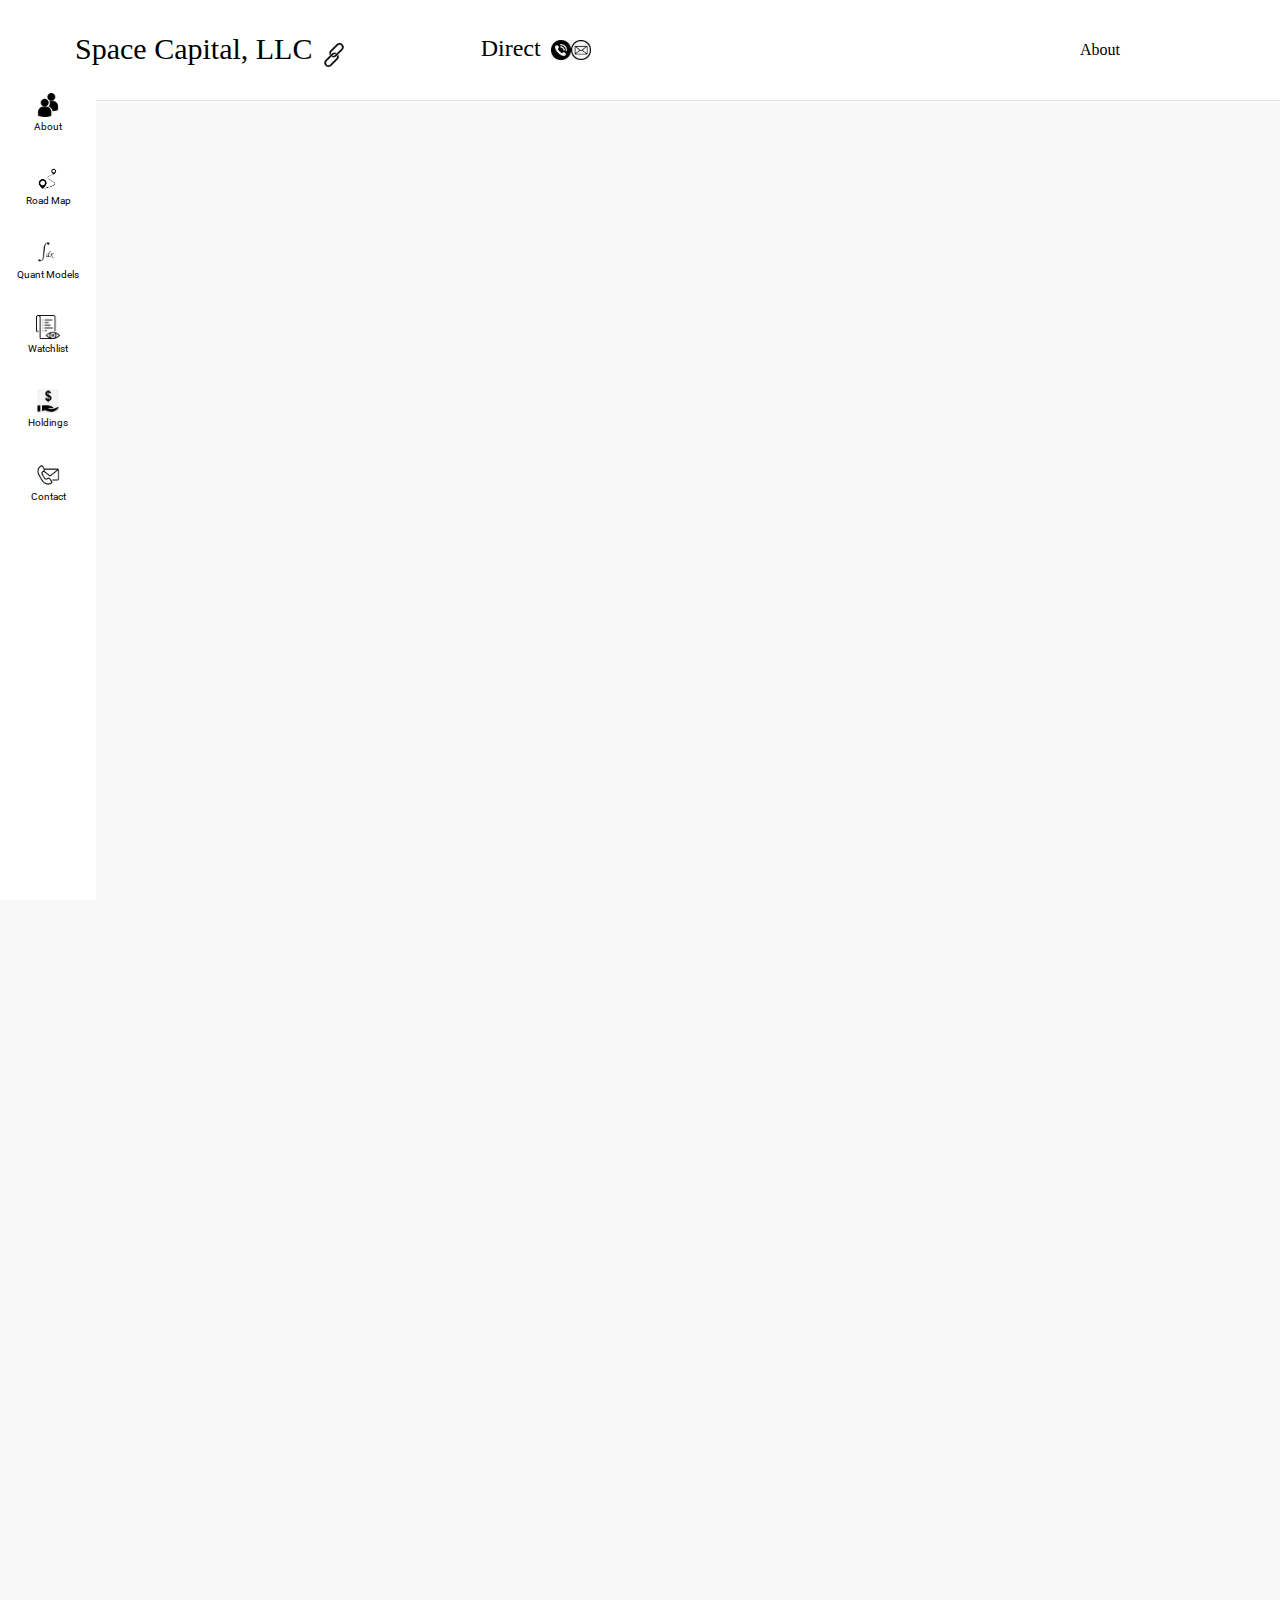
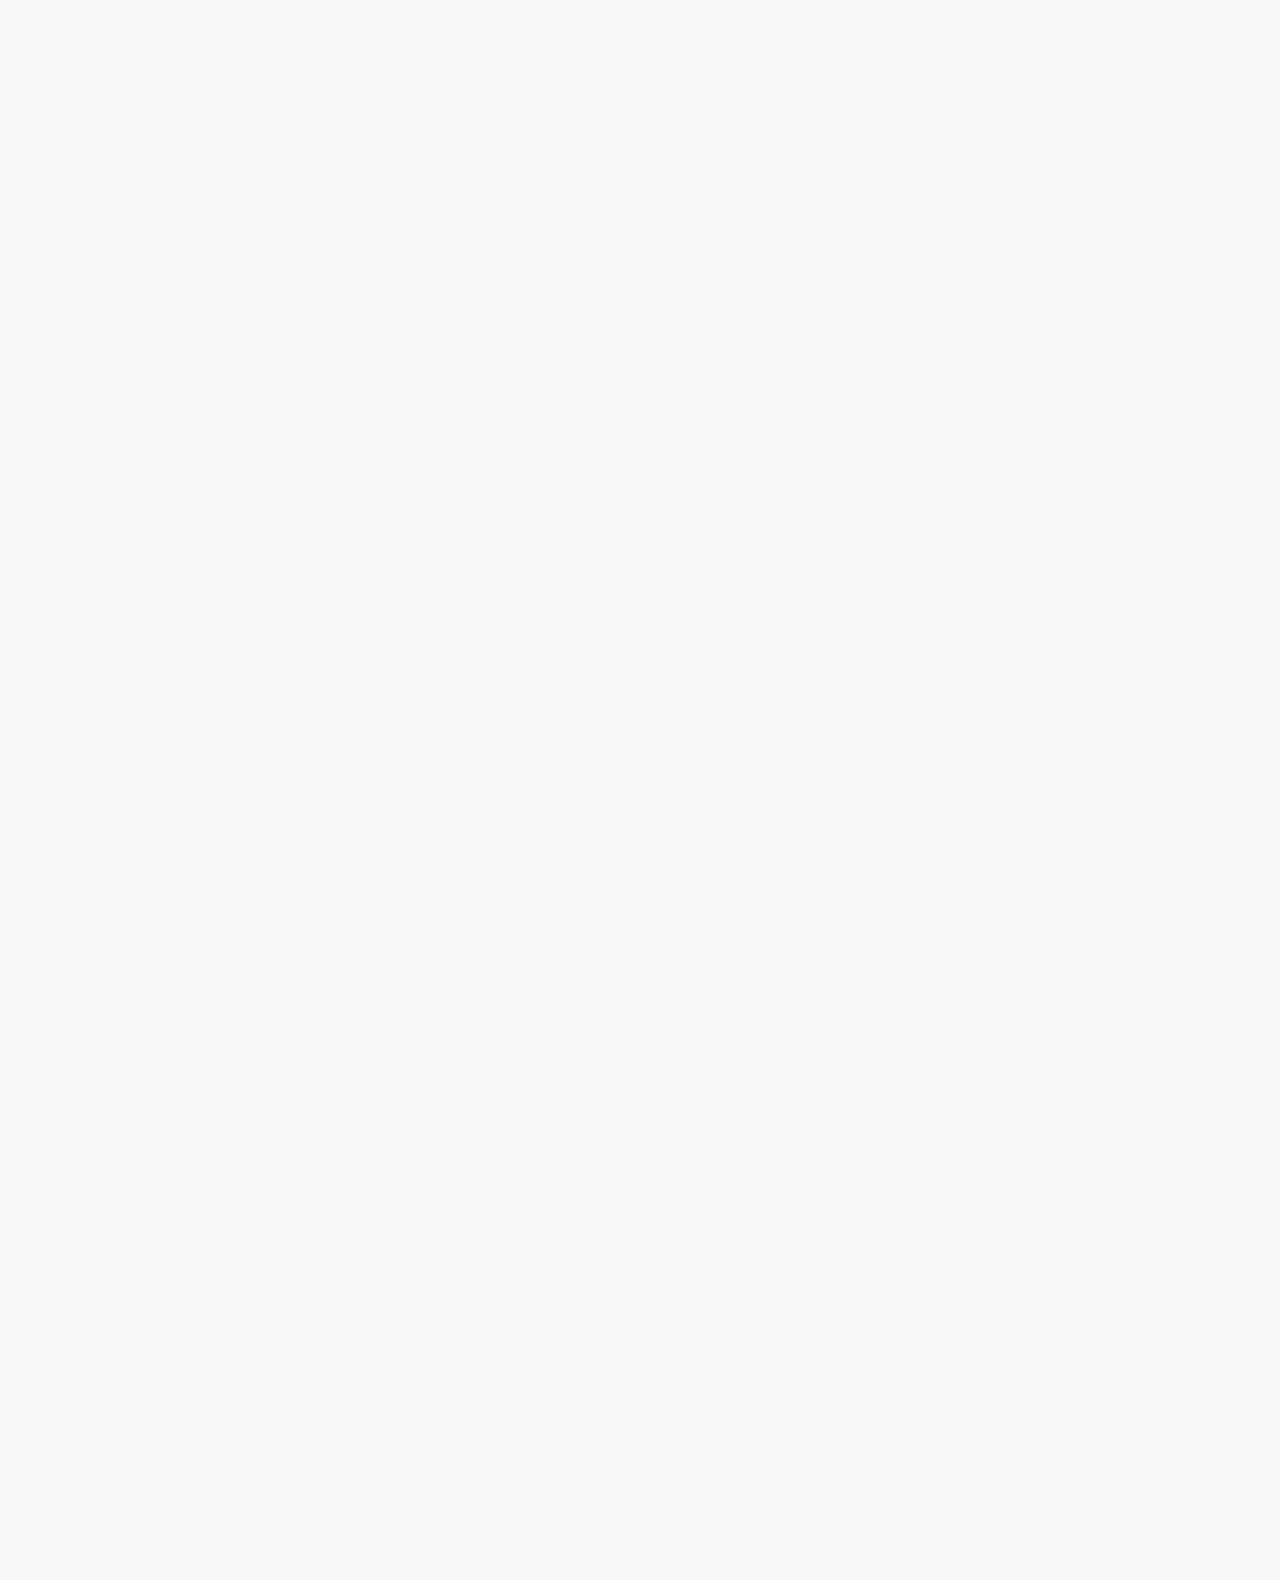
==== about.html @ f2597c27 "Add files via upload" ====
<!DOCTYPE html>
<html>
  <head>
    <title>Space Capital Fund About</title>

    <link rel="preconnect" href="https://fonts.googleapis.com">
    <link rel="preconnect" href="https://fonts.gstatic.com" crossorigin>
    <link href="https://fonts.googleapis.com/css2?family=Roboto:wght@400;500;700&display=swap" rel="stylesheet">
    <link rel="preconnect" href="https://fonts.googleapis.com">
    <link rel="preconnect" href="https://fonts.gstatic.com" crossorigin>
    <link href="https://fonts.googleapis.com/css2?family=Satisfy&display=swap" rel="stylesheet">
    <link rel="stylesheet" href="styles/general.css">
    <link rel="stylesheet" href="styles/mainbody.css">
    <link rel="stylesheet" href="styles/header.css">
    <link rel="stylesheet" href="styles/sidebar.css">

  </head>
  <body>
    <div class="header">
      <div class="left-section">
        <div class="name-link">
          <a href="./index.html">
            <div class="my-name">Space Capital, LLC</div>
          </a>
        </div>

        <div class="links-icon-container">
          <button class="links-button">        
            <img class="links-icon" 
            src="icons/links-icon.webp">
            <div class="tooltip"> 
              <div class="twitter">Twitter: &#64; JackHartmann</div>
            </div>
          </button>
        </div>

      </div>
      
      <div class="middle-section">
        <div class="direct">
          Direct
        </div>
        <button class="phone-number-button">
          <img class="phone-number-icon" src="icons/phone-number-icon.jpg">
          <div class="tooltip">(651)274-2830</div>
        </button>
        <button class="email-address-button">
          <img class="email-address-icon" src="icons/email-address-icon.jpg">
          <div class="tooltip">jhartmann@spacecapitalllc.com</div>
        </button>
      </div>

      <div class="right-section">
        <div class="Credentials">
          About
        </div>
      </div>
    
    </div>


    <div class="sidebar">
      <div class="sidebar-link">
        <img src="icons/About-icon.png">
        <a href="./about.html">
          <div>About</div>
        </a>
      </div>
      <div class="sidebar-link">
        <img src="icons/roadmap-icon.jpg">
        <a href="./roadmap.html">
          <div>Road Map</div>
        </a>
      </div>
      <div class="sidebar-link">
        <img src="icons/quants-icon.jpg">
        <a href="./quantmodels.html">
          <div>Quant Models</div>
        </a>
      </div>
      <div class="sidebar-link">
        <img src="icons/watchlist-icon.png">
        <a href="./Watchlist.html">
          <div>Watchlist</div>
        </a>
      </div>
      <div class="sidebar-link">
        <img src="icons/holdings-icon.png">
        <a href="./holdings.html">
          <div>Holdings</div>
        </a>
      </div>
      <div class="sidebar-link">
        <img src="icons/contact-icon.png">
        <a href="./contact.html">
          <div>Contact</div>
        </a>
      </div>

    </div>
   

    <div class="art-body" >

    </div>


  </body>
</html>
---- styles/general.css ----
p{
  font-family: Roboto, Arial; 
  margin-top: 0;
  margin-bottom: 0;
}

body{
  margin: 0; 
  padding-top: 80px; 
  padding-left: 96px; 
  padding-right: 24px; 
  background-color: rgb(248,248,248);
  padding-bottom: 3000px;
}
---- styles/mainbody.css ----
.thumbnail{
  width: 100%; 
}



.video-title{
  margin-top: 0; 
  font-size: 14px;
  font-weight: 500; 
  line-height: 20px; 
  margin-bottom: 10px; 
}


.video-info-grid{
  display: grid;
  grid-template-columns: 50px 1fr;
}



.channel-picture{

}

.video-info{

}

.profile-picture{
  width: 36px; 
  border-radius: 50px
}

.thumbnail-row{
  margin-bottom: 8px;
  position: relative; 
}

.video-author, 
.video-stats{
  font-size: 12px; 
  color: rgb(96,96,96);
}

.video-author{
  margin-bottom: 4px; 
}

.video-grid{
  display: grid;
  grid-template-columns: 1fr 1fr 1fr; 
  column-gap: 16px; 
  row-gap: 40px; 
}

.video-time{
  font-family: Roboto, Arial;
  font-size: 12px; 
  font-weight: 500; 
  padding-left: 4px;
  padding-right: 4px;
  padding-top: 4px;
  padding-bottom: 4px;
  border-radius: 2px; 
  background-color: black;
  color: white; 
  position: absolute; 
  bottom: 8px;
  right: 5px; 
}

.bet-list,
.ideas-list{
  padding-top: 100px; 
  padding-left: 100px; 
}

.bet-1-description,
.idea-1-description,
.idea-2-description, 
.idea-3-description,
.idea-1-description-cont{
  padding-left: 40px; 
  padding-top: 40px; 
}

.BTC-sim{
padding-left: 40px; 
padding-top: 40px; 
}

.BTC-sim-description{ 
  padding-top: 40px; 
}

.ideas-list{
  padding-top: 100px; 
  padding-left: 100px; 
}

.Tesla-Chart-Img,
.Art-1-Image,
.art-2-image,
.art-3-image,
.art-4-image,
.art-5-image{
  padding-top: 40px; 
  padding-left: 40px; 
}

.Tesla-Chart,
.Art-1,
.art-2,
.art-3,
.art-4,
.art-5{
  width:1000px; 
}

.tesla-chart-description{
  padding-top: 40px; 
}

.tesla-chart-closing{
  padding-top: 20px; 
}

.btc-luck{
  padding-top: 80px; 
}

.btc-chart-img,
.ge-chart-img,
.spx-chart-img{
  padding-top: 40px; 
  padding-left:40px;
}

.btc-chart,
.ge-chart,
.spx-chart{
  width: 1000px; 
}

.btc-chart-description,
.ge-chart-description,
.spx-chart-description{
  padding-top: 40px; 
}

.interests-body{
  padding-top: 100px;
  padding-left: 100px; 
}

.memorables-body{
  padding-left: 100px; 
  padding-top: 100px; 
}

.ideas-body{
  padding-left: 100px; 
  padding-top: 100px; 
}

.art-body{
  padding-left: 100px; 
  padding-top: 100px; 
}

.tesla-update{
  padding-top: 80px; 
}

.format-notice{
  padding-bottom: 20px; 
}

.jwst{
  padding-left:100px;
  padding-top: 100px;
  padding-right: 100px;
  padding-bottom: 100px;
}
---- styles/header.css ----
.header{
  height: 100px;

  display: flex; 
  flex-direction: row; 
  justify-content: space-between; 
  position: fixed; 
  top: 0;
  left: 0;
  right: 0; 
  z-index: 100; 
  background-color: white;
  border-bottom-width: 1px; 
  border-bottom-style: solid;
  border-bottom-color: rgb(228,228,228);
}

.left-section{
  margin-left: 75px;
  display: flex;
  align-items: center; 
}

.name-link a{
  color: black;
  text-decoration: none;
}

.links-button{
  margin-left: 10px; 
  margin-top: 10px; 
  height: 24px;
  width: 24px;
  border-style: none; 
  position: relative; 
  display: flex;
  justify-content: center; 
  align-items: center; 
  background-color: white;
  cursor: pointer;
}

.links-button .tooltip {
  position: absolute; 
  background-color: grey; 
  color: white; 
  padding-top: 4px; 
  padding-bottom: 4px; 
  padding-left: 8px; 
  padding-right: 8px; 
  border-radius: 2px; 
  font-size: 12px; 
  bottom: -30px; 
  opacity: 0; 
  transition: opacity 0.15s; 
  pointer-events: none; 
  white-space: nowrap;
}

.links-button:hover .tooltip {
  opacity: 1; 
}

.my-name{
  height: 36px; 
  font-size: 30px; 
}



.links-icon{
  height: 24px;
  margin-left: 24px;
  margin-right: 20px; 
  position: absolute; 
  right: -22px;
  padding-left: 2px; 
  padding-right: 2px; 
  padding-top: 2px;
  padding-bottom: 2px; 


}

.links-icon-container{
  position: relative; 
}


.middle-section{
  flex: 1; 
  margin-left: 70px; 
  margin-right: 35px; 
  max-width: 500px; 
  display: flex;
  align-items: center; 
}

.direct{
  height: 30px; 
  font-size: 24px; 
  background-color: white;
  margin-right: 10px; 
}


.phone-number-button{
  height: 20px;
  width: 20px;
  border-style: none; 
}

.phone-number-icon{
  height: 20px;
}

.email-address-button{
  height: 20px;
  width: 20px;
  border-style: none; 
}

.email-address-icon{
  height: 20px;
}

.phone-number-button, 
.email-address-button{
  position: relative; 
  display: flex;
  justify-content: center; 
  align-items: center; 
}

.phone-number-button .tooltip, .email-address-button .tooltip {
  position: absolute; 
  background-color: grey; 
  color: white; 
  padding-top: 4px; 
  padding-bottom: 4px; 
  padding-left: 8px; 
  padding-right: 8px; 
  border-radius: 2px; 
  font-size: 12px; 
  bottom: -30px; 
  opacity: 0; 
  transition: opacity 0.15s; 
  pointer-events: none; 
  white-space: nowrap;
}

.phone-number-button:hover .tooltip, .email-address-button:hover .tooltip {
  opacity: 1; 
}



.right-section{
  width: 180px; 
  margin-right: 20px; 
  display: flex;
  align-items: center; 
  justify-content: space-between;
  margin-right: 20px; 
  flex-shrink: 0;
}
---- styles/sidebar.css ----
.sidebar{
  position: fixed; 
  left: 0; 
  bottom: 0;
  top: 70px; 
  background-color: white;
  width: 96px; 
  z-index: 200; 
  padding-top: 5px; 
}

.sidebar-link a{
color:black; 
text-decoration: none;
}

.sidebar-link{
  height: 74px; 
  display: flex;
  justify-content: center; 
  align-items: center; 
  flex-direction: column; 
  cursor: pointer; 
}

.sidebar-link:hover {
  background-color: rgb(235,235,235); 
}

.sidebar-link img {
  height: 24px; 
  margin-bottom: 4px; 

}

.sidebar-link div{
  font-family: Roboto, Arial;
  font-size: 10px; 
}
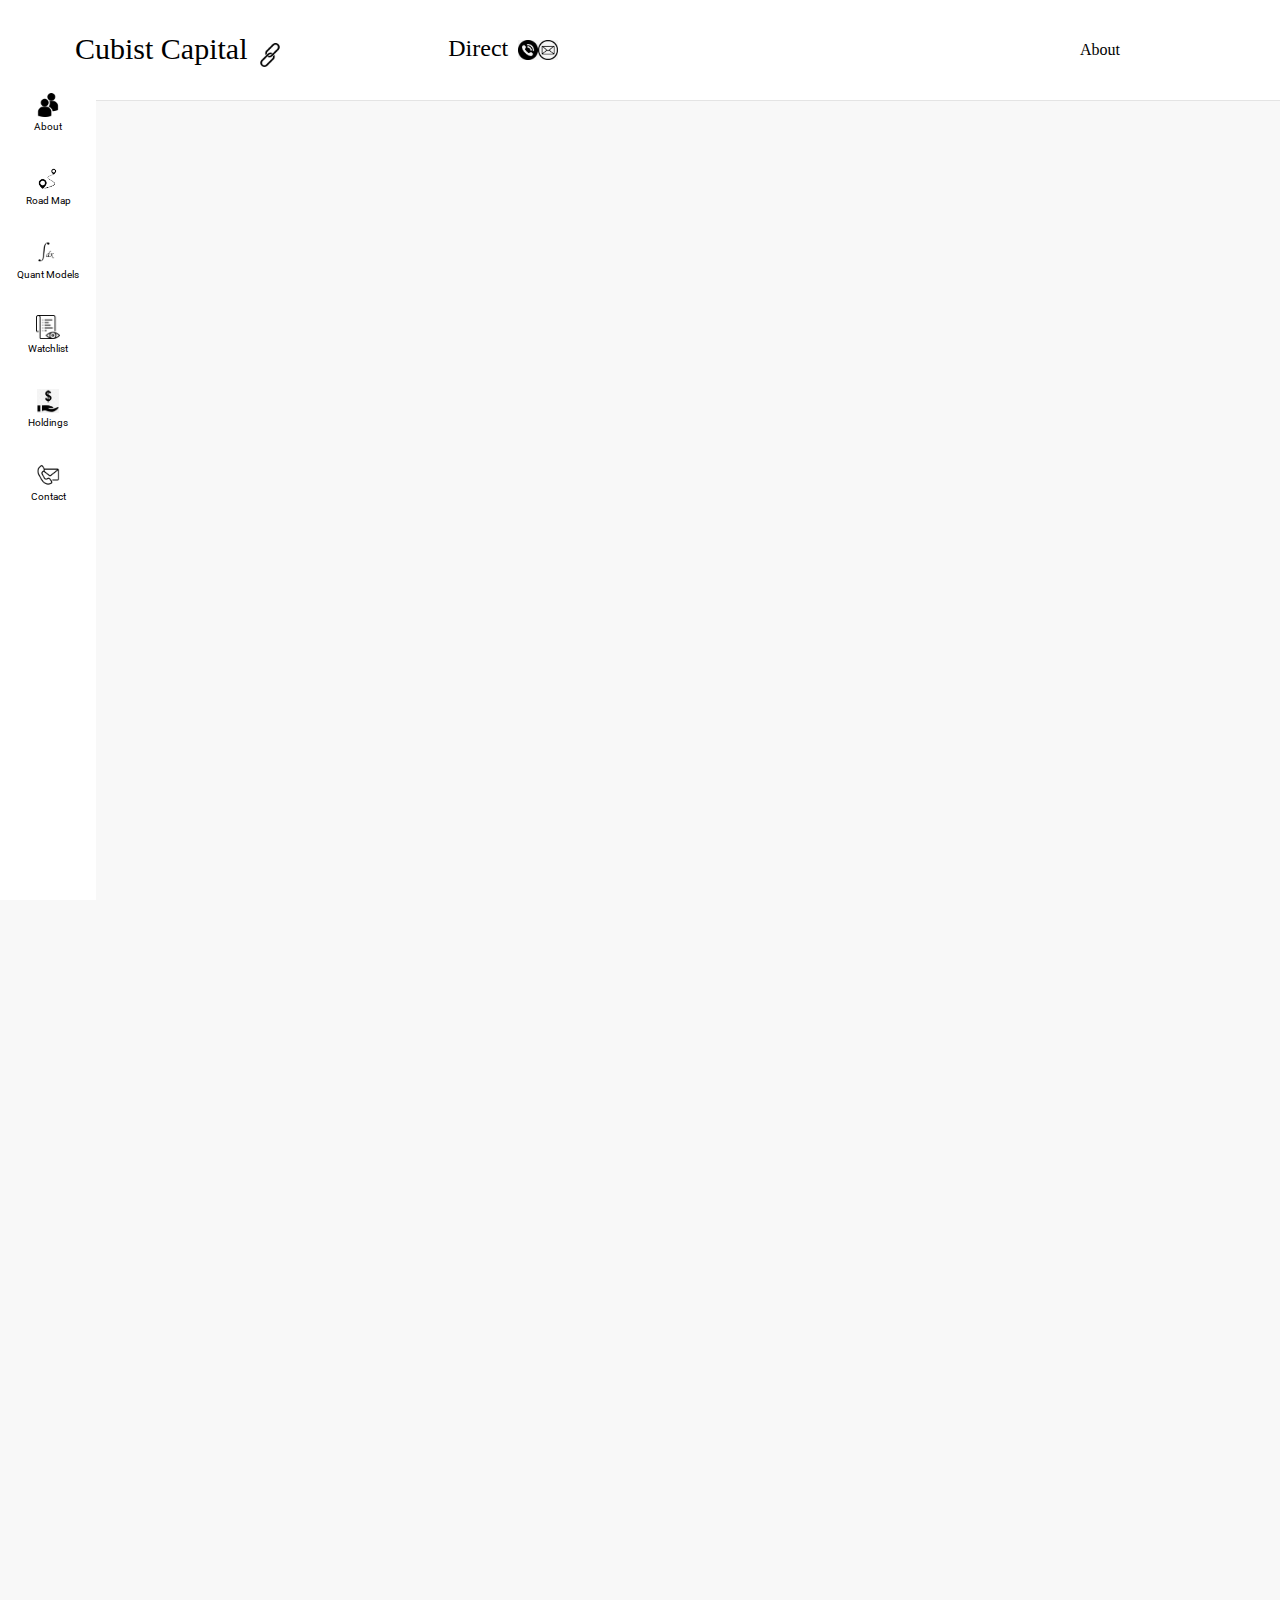
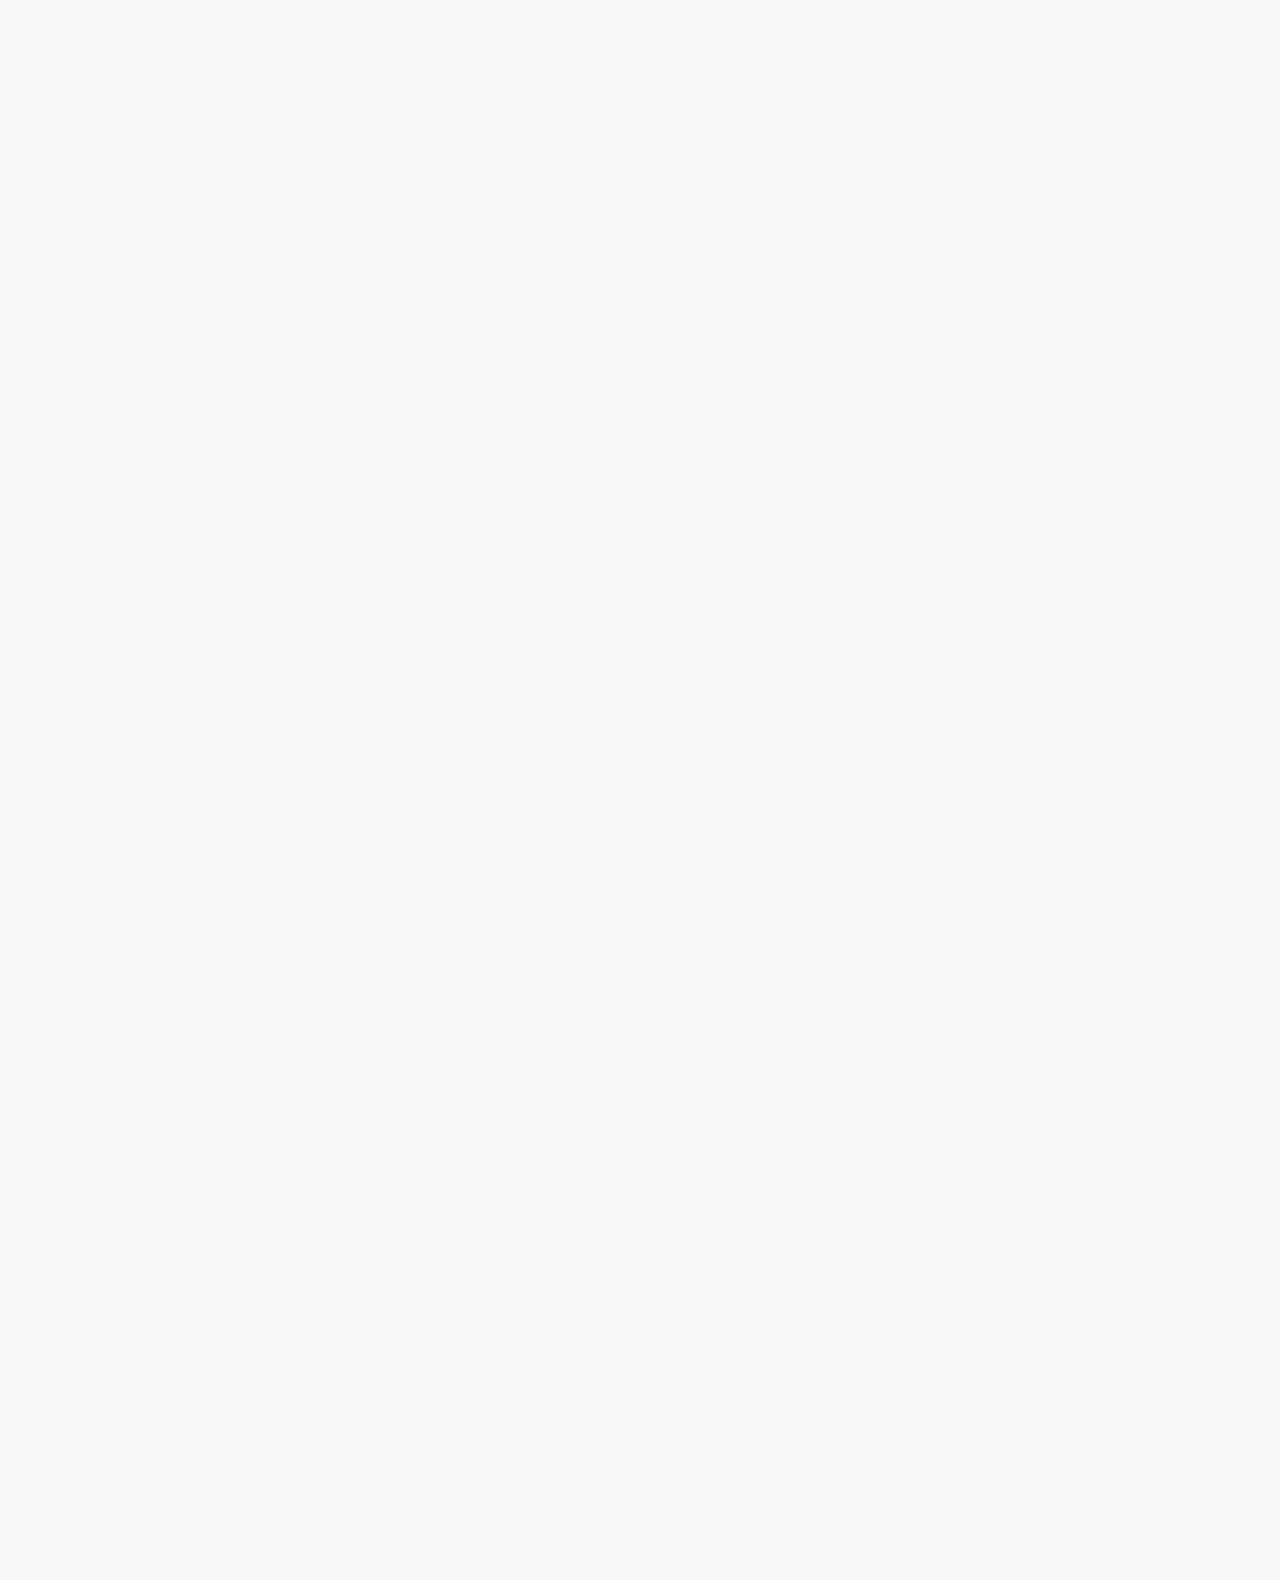
==== commit 3ade98f4: "Add files via upload" ====
--- a/about.html
+++ b/about.html
@@ -1,7 +1,7 @@
 <!DOCTYPE html>
 <html>
   <head>
-    <title>Space Capital Fund About</title>
+    <title>Cubist Capital : About </title>
 
     <link rel="preconnect" href="https://fonts.googleapis.com">
     <link rel="preconnect" href="https://fonts.gstatic.com" crossorigin>
@@ -20,7 +20,7 @@
       <div class="left-section">
         <div class="name-link">
           <a href="./index.html">
-            <div class="my-name">Space Capital, LLC</div>
+            <div class="my-name">Cubist Capital</div>
           </a>
         </div>
 
@@ -46,7 +46,7 @@
         </button>
         <button class="email-address-button">
           <img class="email-address-icon" src="icons/email-address-icon.jpg">
-          <div class="tooltip">jhartmann@spacecapitalllc.com</div>
+          <div class="tooltip">jack@cubistcap.com</div>
         </button>
       </div>
 
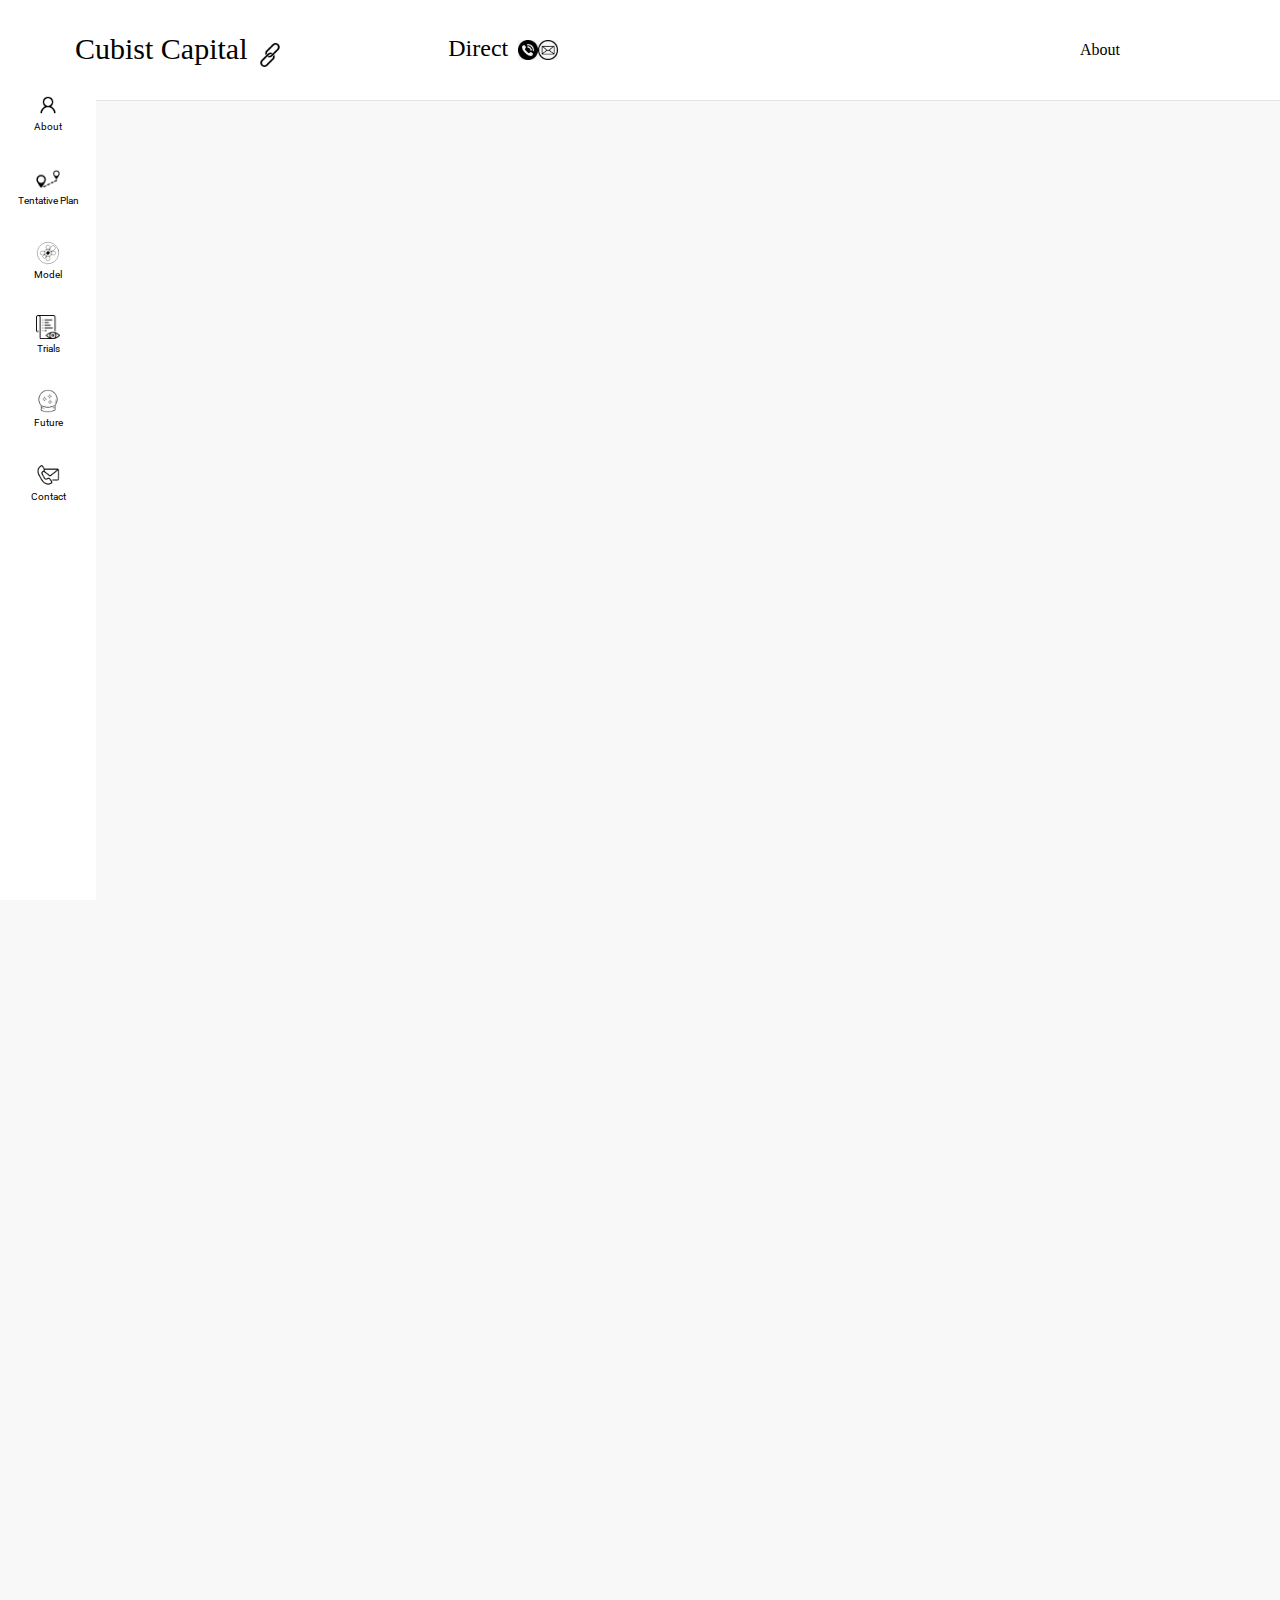
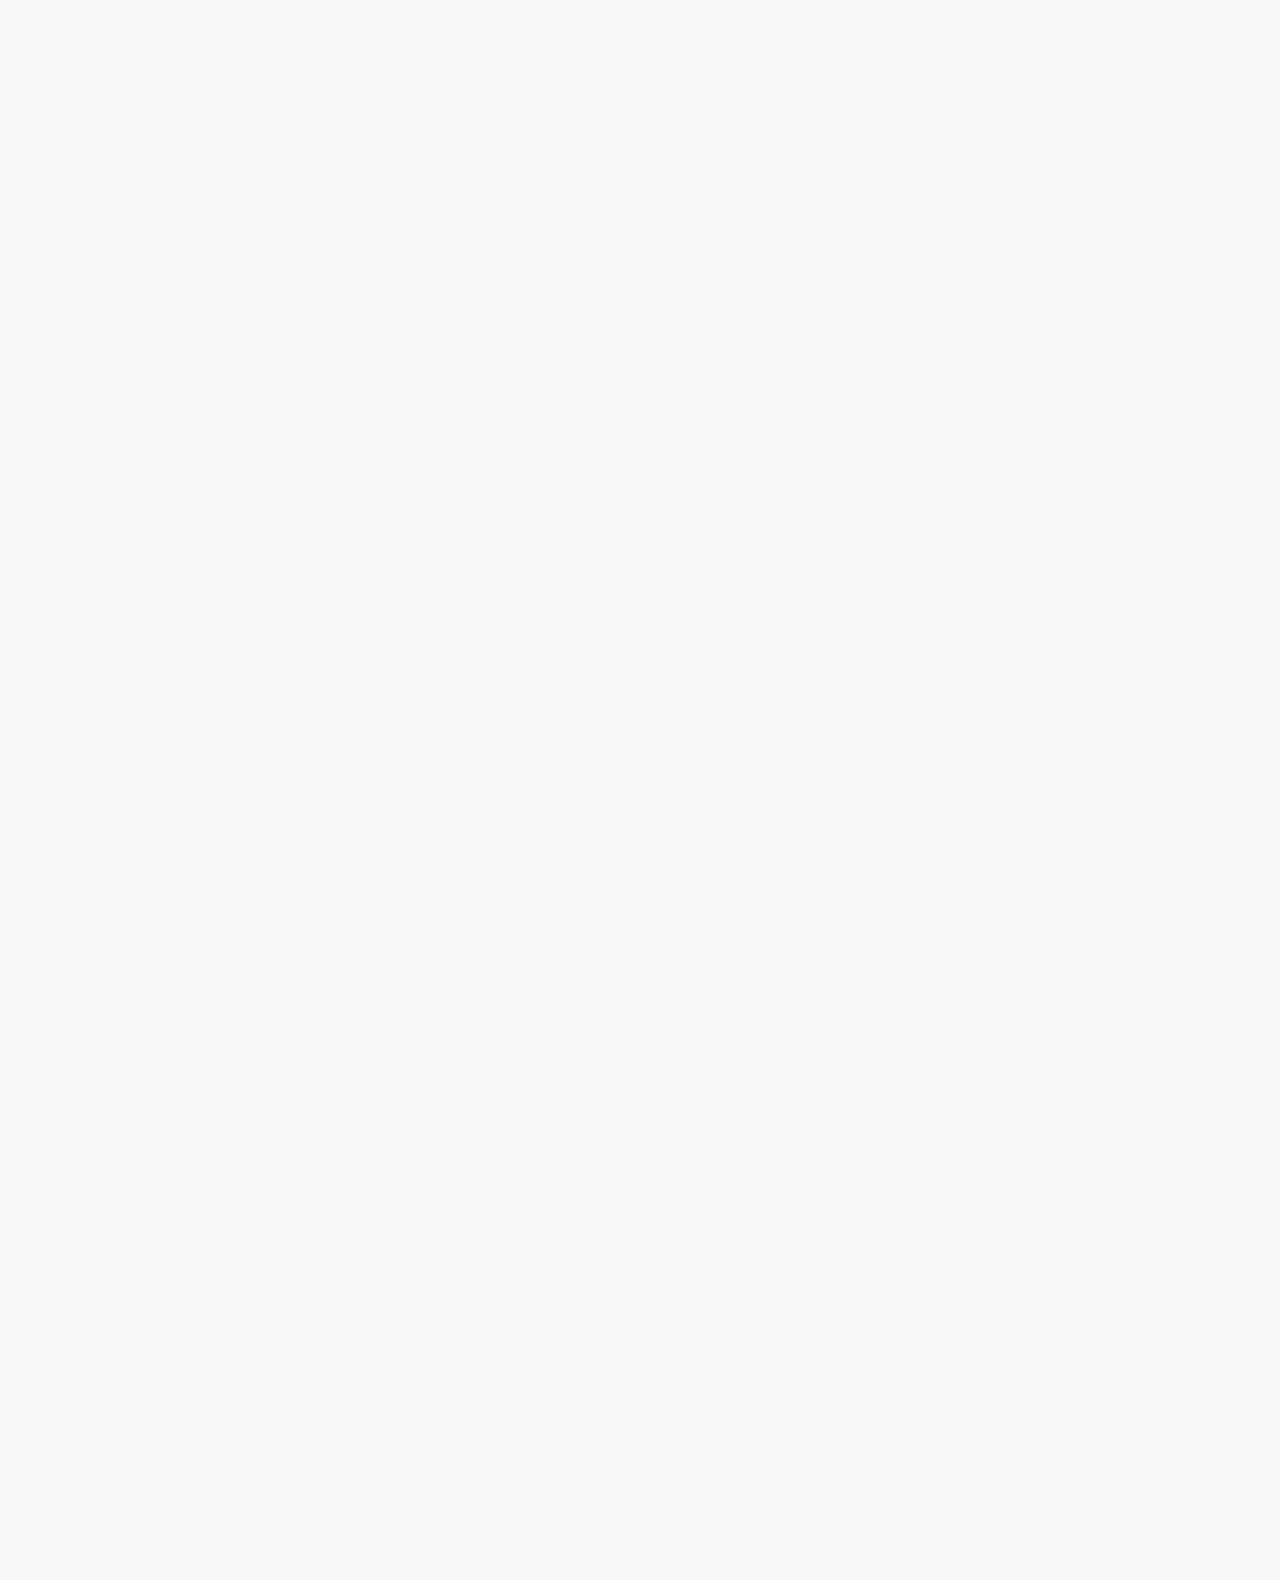
==== commit 7a4f068e: "Add files via upload" ====
--- a/about.html
+++ b/about.html
@@ -69,25 +69,25 @@
       <div class="sidebar-link">
         <img src="icons/roadmap-icon.jpg">
         <a href="./roadmap.html">
-          <div>Road Map</div>
+          <div>Tentative Plan</div>
         </a>
       </div>
       <div class="sidebar-link">
-        <img src="icons/quants-icon.jpg">
+        <img src="icons/model-icon.svg">
         <a href="./quantmodels.html">
-          <div>Quant Models</div>
+          <div>Model</div>
         </a>
       </div>
       <div class="sidebar-link">
         <img src="icons/watchlist-icon.png">
         <a href="./Watchlist.html">
-          <div>Watchlist</div>
+          <div>Trials</div>
         </a>
       </div>
       <div class="sidebar-link">
         <img src="icons/holdings-icon.png">
         <a href="./holdings.html">
-          <div>Holdings</div>
+          <div>Future</div>
         </a>
       </div>
       <div class="sidebar-link">
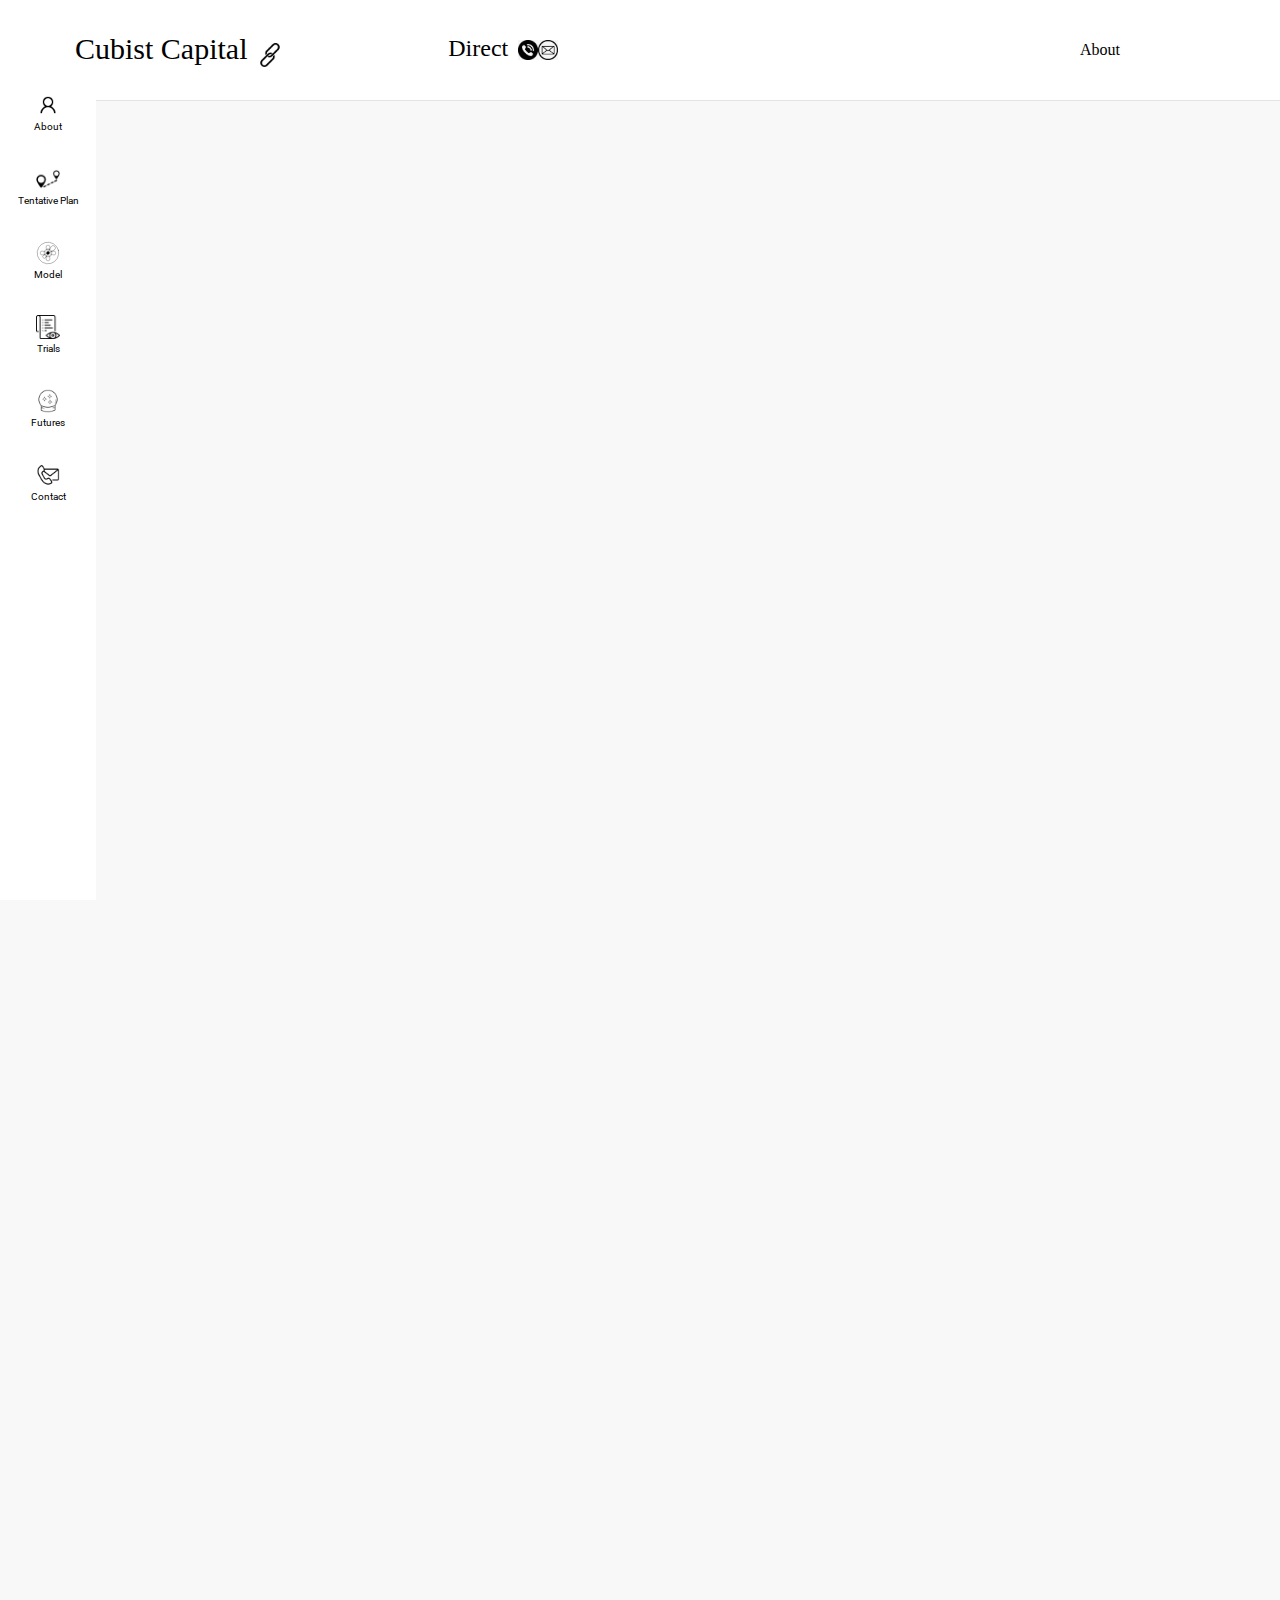
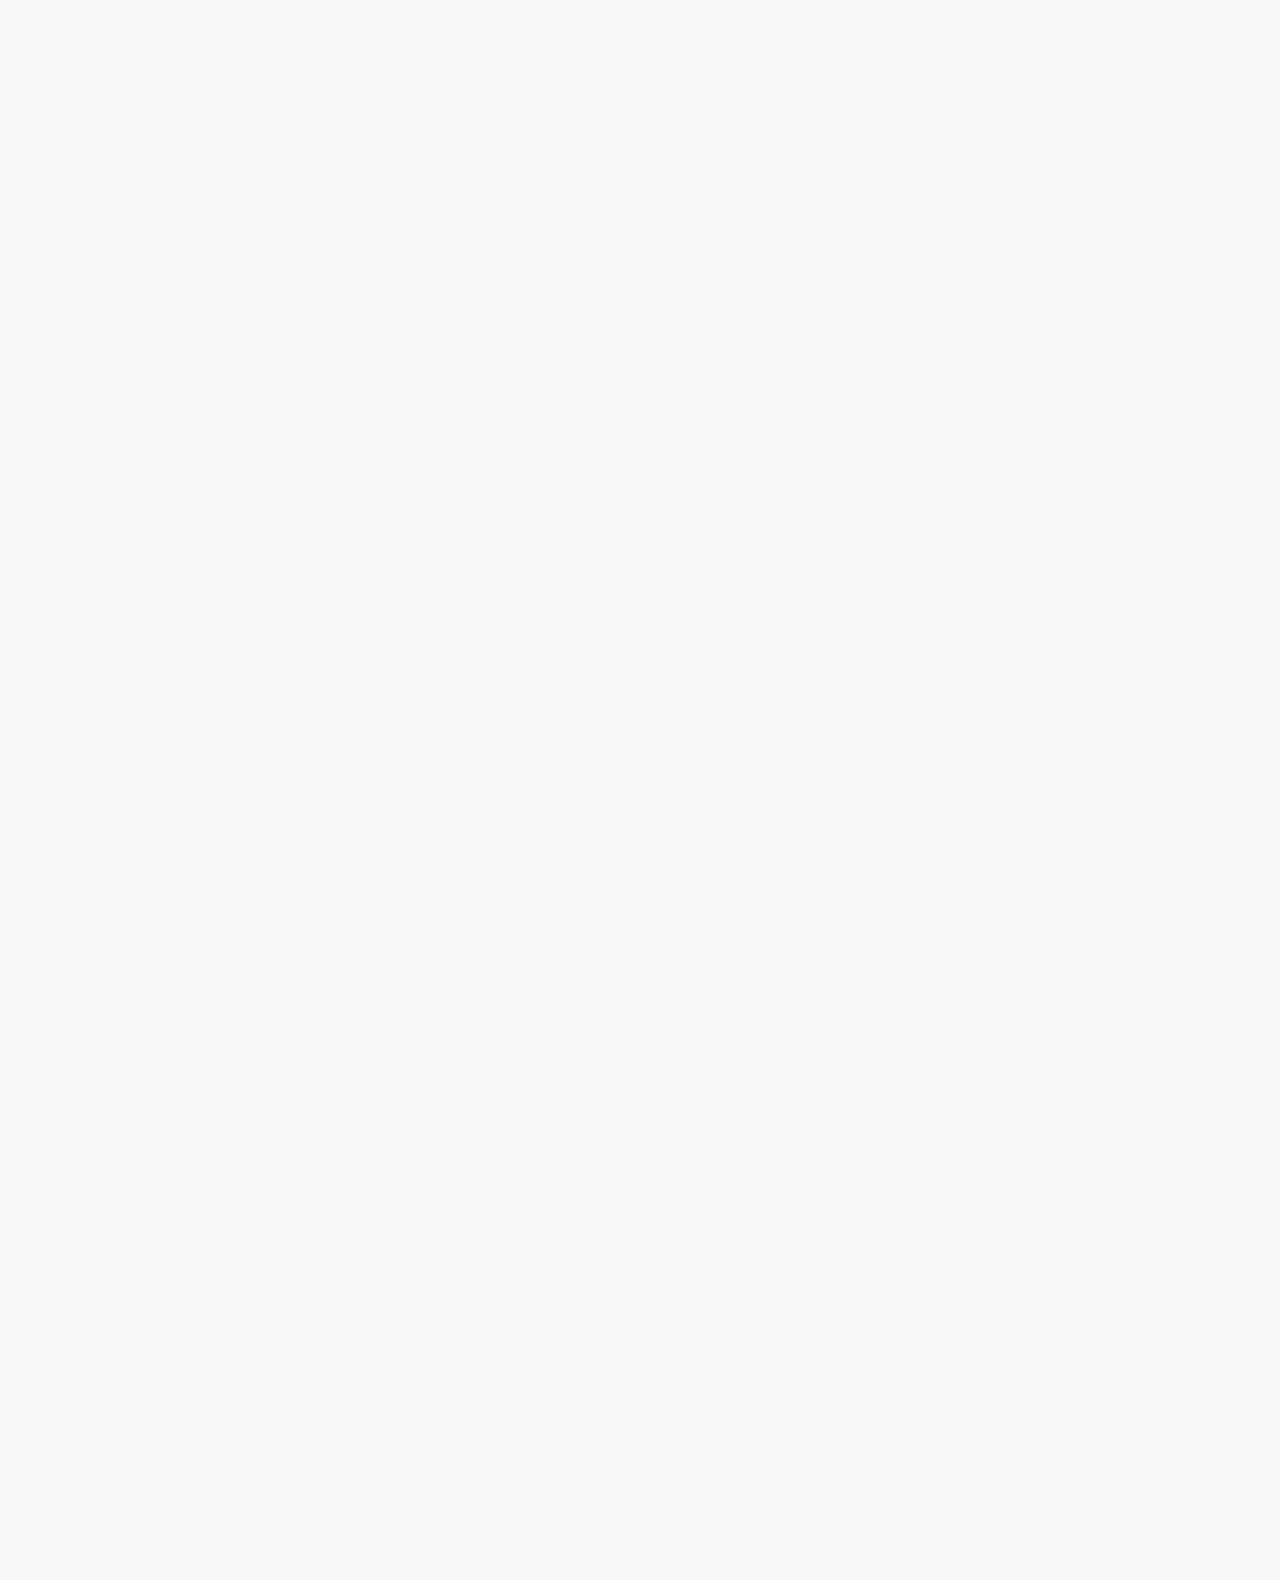
==== commit eb75bca9: "Add files via upload" ====
--- a/about.html
+++ b/about.html
@@ -87,7 +87,7 @@
       <div class="sidebar-link">
         <img src="icons/holdings-icon.png">
         <a href="./holdings.html">
-          <div>Future</div>
+          <div>Futures</div>
         </a>
       </div>
       <div class="sidebar-link">
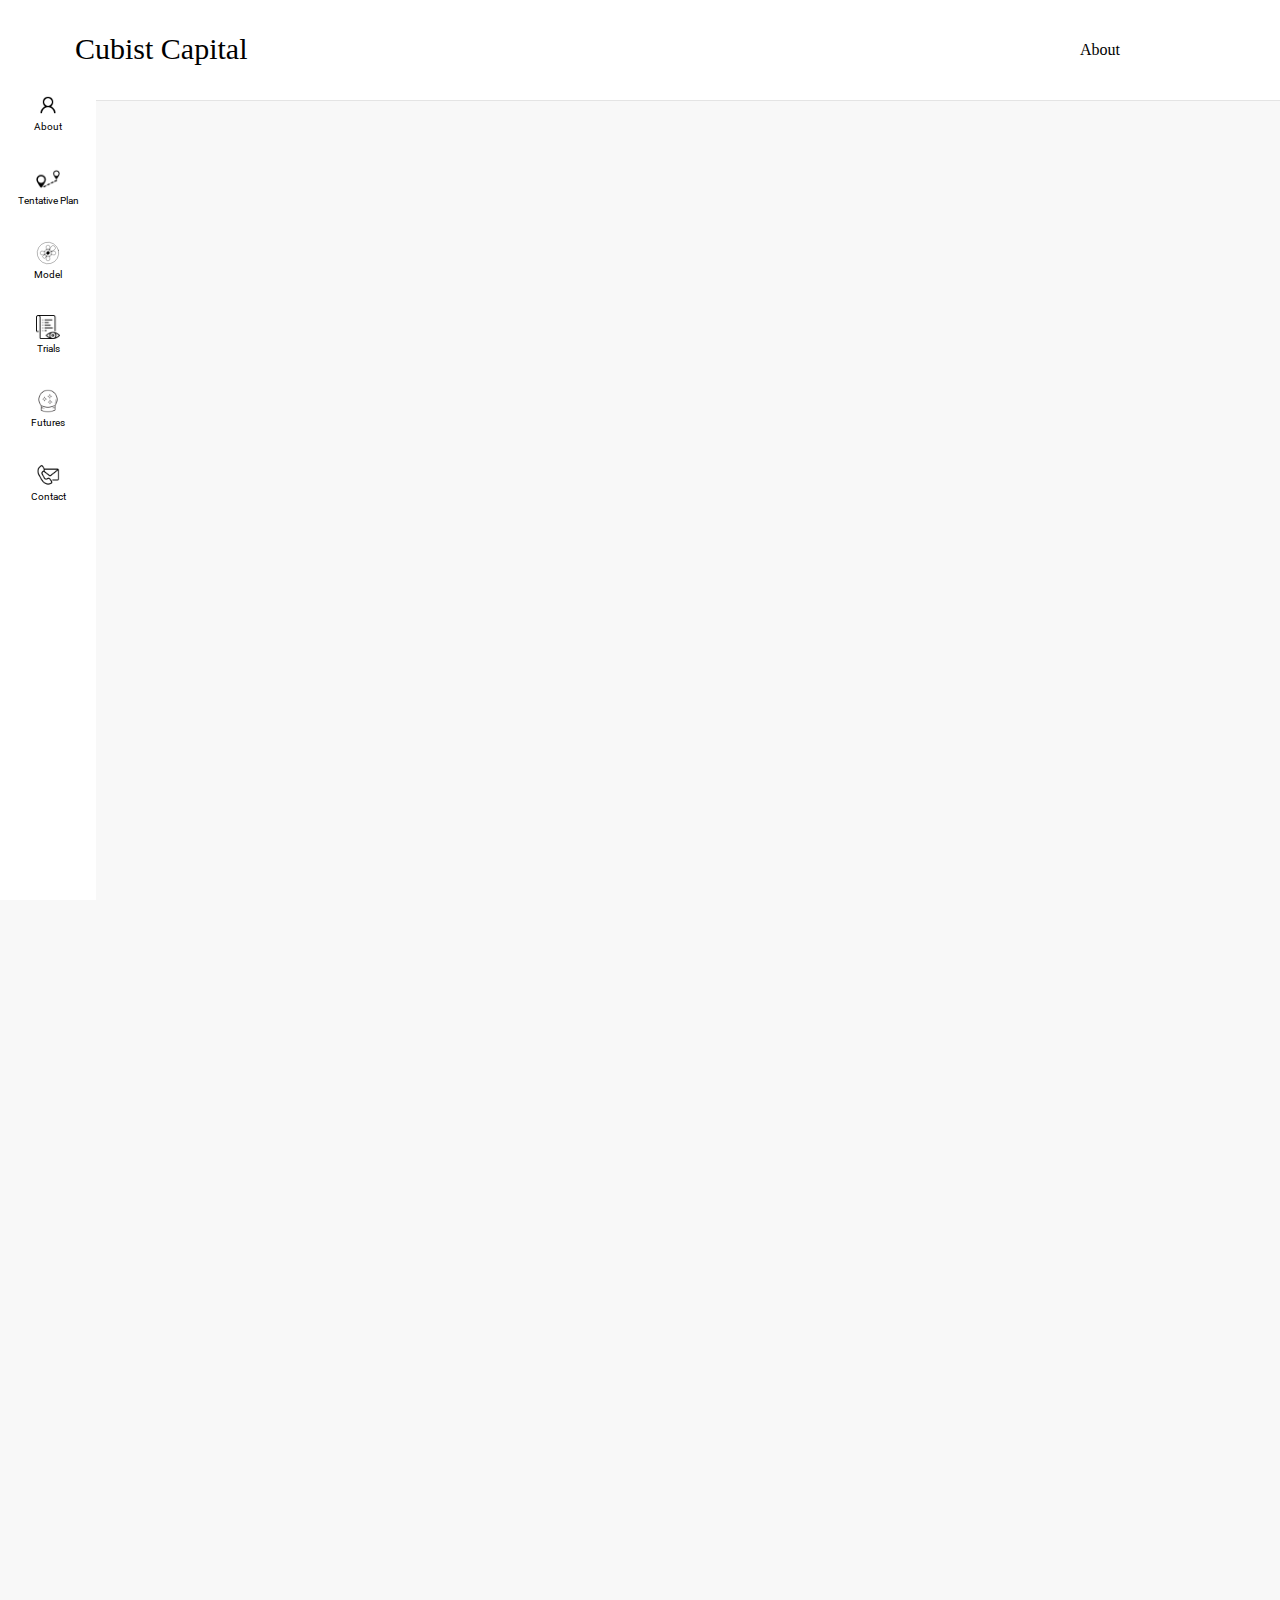
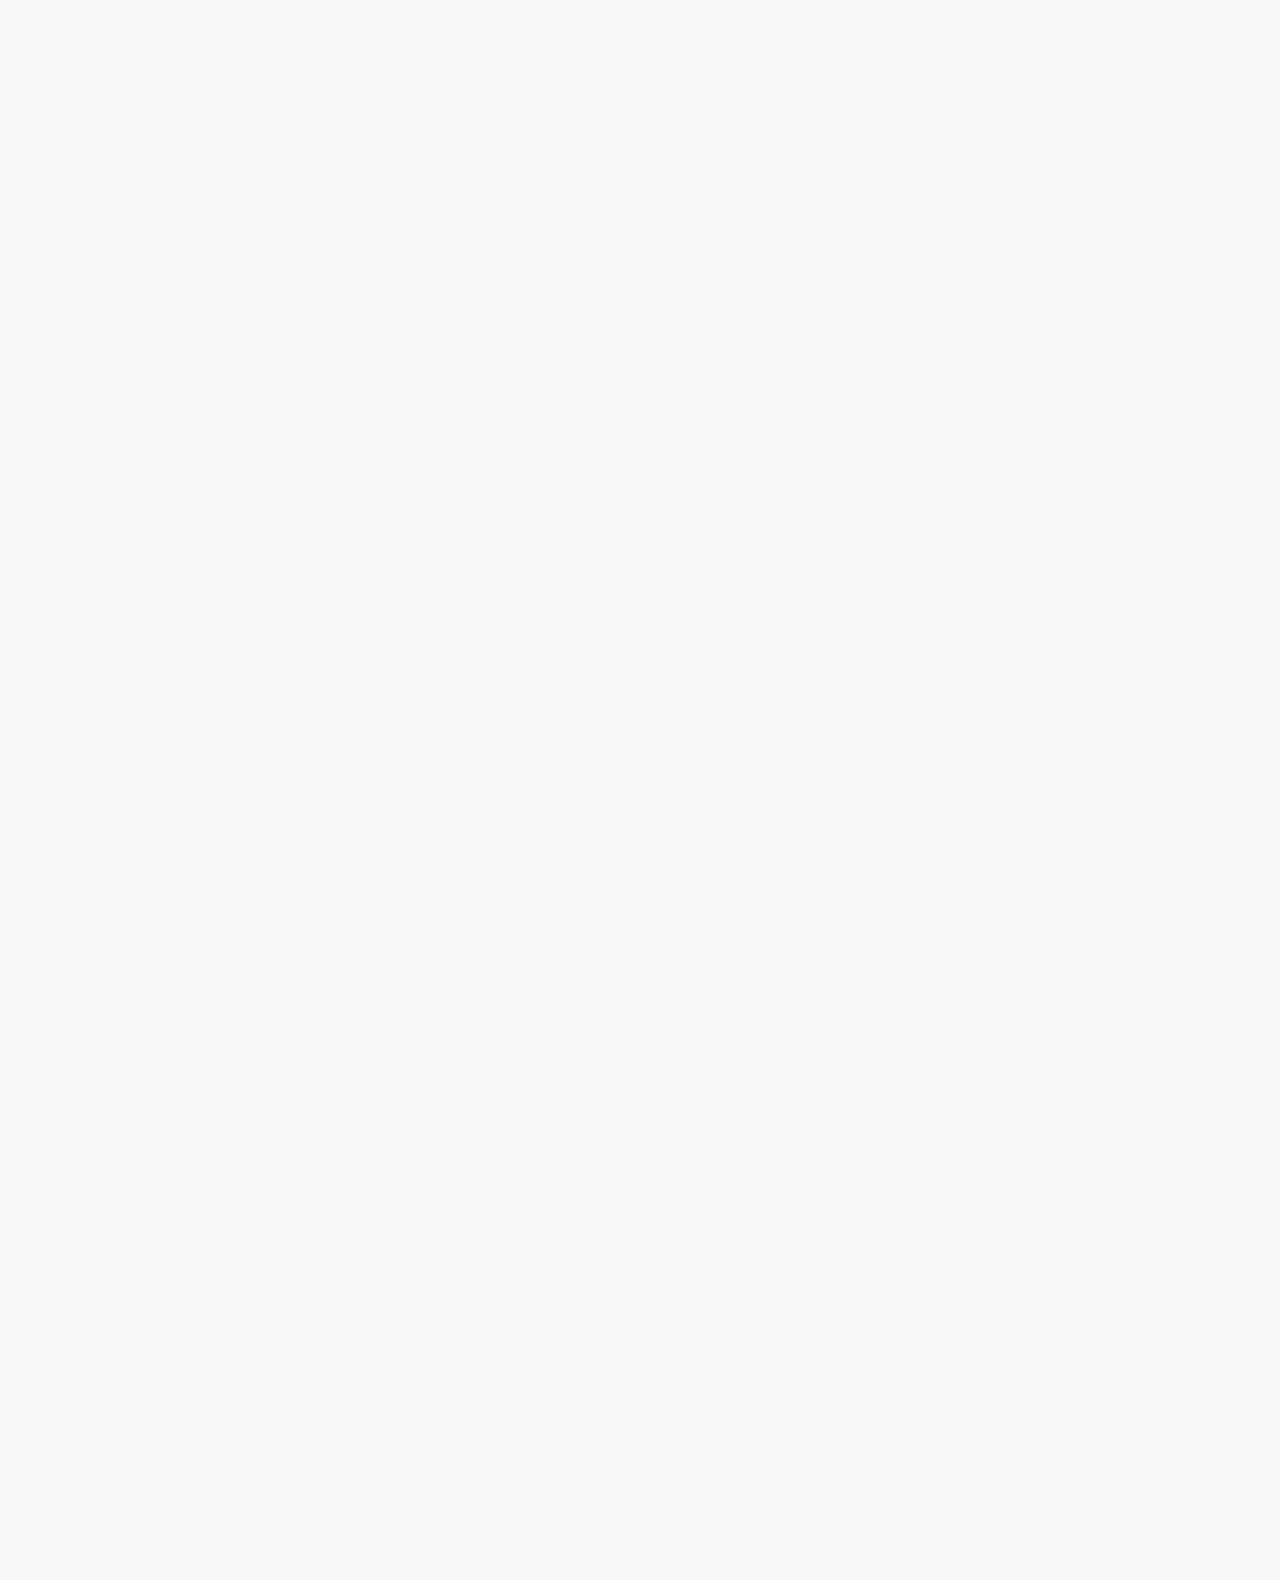
==== commit 10172455: "Add files via upload" ====
--- a/about.html
+++ b/about.html
@@ -24,32 +24,11 @@
           </a>
         </div>
 
-        <div class="links-icon-container">
-          <button class="links-button">        
-            <img class="links-icon" 
-            src="icons/links-icon.webp">
-            <div class="tooltip"> 
-              <div class="twitter">Twitter: &#64; JackHartmann</div>
-            </div>
-          </button>
-        </div>
+       
 
       </div>
       
-      <div class="middle-section">
-        <div class="direct">
-          Direct
-        </div>
-        <button class="phone-number-button">
-          <img class="phone-number-icon" src="icons/phone-number-icon.jpg">
-          <div class="tooltip">(651)274-2830</div>
-        </button>
-        <button class="email-address-button">
-          <img class="email-address-icon" src="icons/email-address-icon.jpg">
-          <div class="tooltip">jack@cubistcap.com</div>
-        </button>
-      </div>
-
+      
       <div class="right-section">
         <div class="Credentials">
           About
--- a/styles/sidebar.css
+++ b/styles/sidebar.css
@@ -3,7 +3,7 @@
   left: 0; 
   bottom: 0;
   top: 70px; 
-  background-color: white;
+  background-color: rgb(255, 255, 255);
   width: 96px; 
   z-index: 200; 
   padding-top: 5px; 
